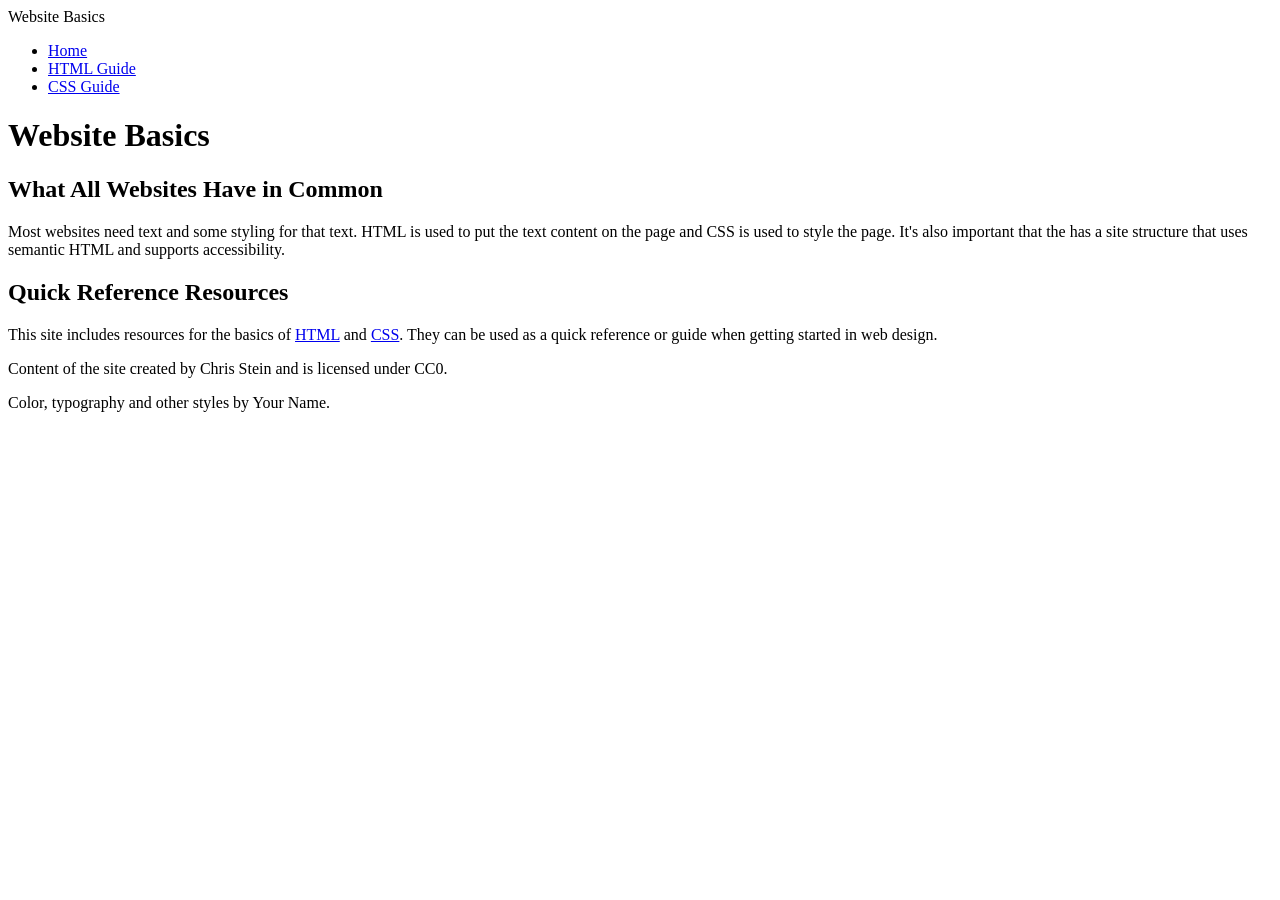
==== index.html @ 4fba1a20 "Initial commit" ====
<!DOCTYPE html>
<html lang="en">
<head>
    <meta charset="UTF-8">
    <meta name="viewport" content="width=device-width, initial-scale=1.0">
    <title>Website Basics</title>
    <link rel="stylesheet" href="style.css">
</head>
<body>
    <header>
        <div class="site-title">Website Basics</div>
        <nav aria-label="Primary">
            <ul>
                <li><a href="index.html" aria-current="page">Home</a></li>
                <li><a href="html-guide.html">HTML Guide</a></li>
                <li><a href="css-guide.html">CSS Guide</a></li>
            </ul>
        </nav>
    </header>

    <main>
        <h1>Website Basics</h1>

        <h2>What All Websites Have in Common</h2>
        <p>
            Most websites need text and some styling for that text. HTML is used to put the text content on the page and CSS is used to style the page.
            It's also important that the has a site structure that uses semantic HTML and supports accessibility.
        </p>

        <h2>Quick Reference Resources</h2>
        <p>
            This site includes resources for the basics of <a href="html-guide.html">HTML</a> and <a href="css-guide.html">CSS</a>.
            They can be used as a quick reference or guide when getting started in web design.
        </p>
    </main>

    <footer>
        <p>Content of the site created by Chris Stein and is licensed under CC0.</p>
        <p>Color, typography and other styles by Your Name.</p>
    </footer>
</body>
</html>
---- style.css ----
/* Root typography settings */
html{
/*   set the following properties: 
  font-size - this will be the base font size for the site
  font-family - this will be the base font-family for the site
  line-height - base line height, generally should be in the range 1.5-1.8 
  color- primary text color for the site
  background-color - primary background color for the site */

  
}

/* General heading styles */
/*set font styles for all of your headings, for example font-weight, line-height, font-family */
h1, h2, h3, h4, h5, h6{
  
}

/* Specific element text styles */
h1{
  /*   this is the page title you may want to set the font-size and weight instead of relying on the default. */
}

h2{
  /* secondary heading, also set font-size and weight (and others you may want)
}

p{
  margin-bottom: 1rem; /* optional but usually good to have a space between paragraphs */
}
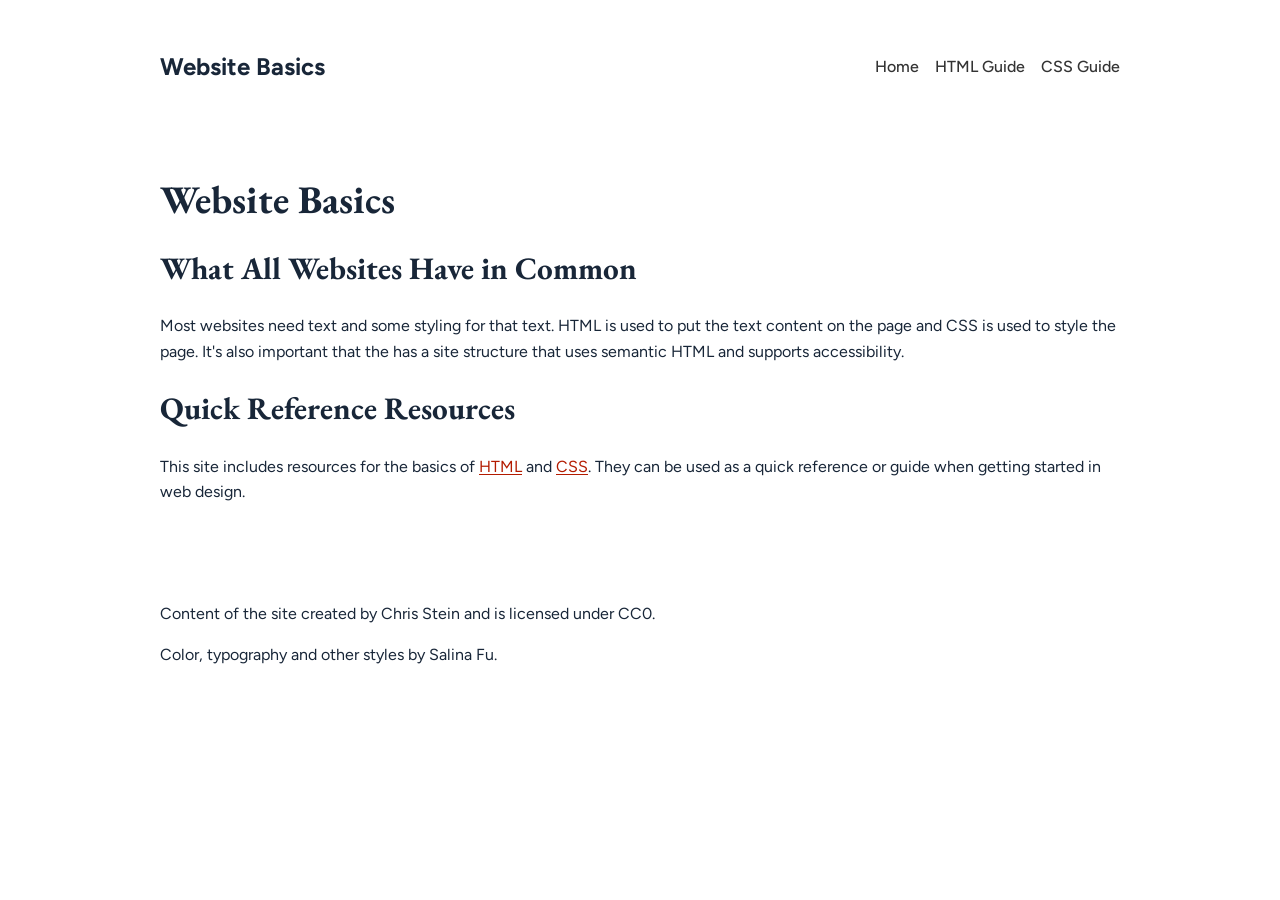
==== commit f18a23f0: "added main tag and footer" ====
--- a/index.html
+++ b/index.html
@@ -36,7 +36,7 @@
 
     <footer>
         <p>Content of the site created by Chris Stein and is licensed under CC0.</p>
-        <p>Color, typography and other styles by Your Name.</p>
+        <p>Color, typography and other styles by Salina Fu.</p>
     </footer>
 </body>
 </html>
--- a/style.css
+++ b/style.css
@@ -1,30 +1,120 @@
+@import url("https://fonts.googleapis.com/css2?family=EB+Garamond&family=Figtree&display=swap");
+
+/* Generated design choices. Save as style.css and link it in each HTML head. */
+
 /* Root typography settings */
-html{
-/*   set the following properties: 
-  font-size - this will be the base font size for the site
-  font-family - this will be the base font-family for the site
-  line-height - base line height, generally should be in the range 1.5-1.8 
-  color- primary text color for the site
-  background-color - primary background color for the site */
+html {
+  font-size: 16px;
+  font-family: "Figtree", sans-serif;
+  line-height: 1.6;
+  color: #182638;
+  background-color: #FFFFFF;
+}
 
-  
+header {
+  display: flex;
+  justify-content: space-between; /* site title left, nav right */
+  align-items: center;           /* vertical centering */
+  padding: 1rem;
+}
+
+/* Styles the site title at the top of the header */
+.site-title {
+  font-size: 1.5rem;
+  font-weight: bold;
+}
+
+nav ul {
+  list-style: none;   /* remove bullets */
+  margin: 0;
+  padding: 0;
+  display: flex;      /* horizontal layout for links */
+  gap: 1rem;          /* space between items */
+}
+
+nav a {
+  text-decoration: none;
+  color: 
+#333;
+  font-weight: 500;
+}
+
+nav a:hover {
+  color: 
+#0066cc; /* hover color */
+}
+
+body {
+  margin: 16px;
 }
 
 /* General heading styles */
-/*set font styles for all of your headings, for example font-weight, line-height, font-family */
-h1, h2, h3, h4, h5, h6{
-  
+h1, h2, h3, h4, h5, h6 {
+  font-family: "EB Garamond", sans-serif;
+  line-height: 1.2;
 }
 
 /* Specific element text styles */
-h1{
-  /*   this is the page title you may want to set the font-size and weight instead of relying on the default. */
+h1 {
+  font-size: 2.441rem;
 }
 
-h2{
-  /* secondary heading, also set font-size and weight (and others you may want)
+h2 {
+  font-size: 1.953rem;
 }
 
-p{
-  margin-bottom: 1rem; /* optional but usually good to have a space between paragraphs */
+h3 {
+  font-size: 1.563rem;
 }
+
+h4 {
+  font-size: 1.25rem;
+}
+
+h5 {
+  font-size: 1rem;
+}
+
+h6 {
+  font-size: 0.8rem;
+}
+
+p {
+  margin-bottom: 1rem;
+}
+
+a {
+  color: #B31B00;
+  text-decoration: underline;
+  text-underline-offset: 0.15em;
+}
+
+a:hover {
+  color: #3969DB;
+}
+
+a:focus-visible {
+  outline: 3px solid #182638;
+  outline-offset: 4px;
+}
+
+header, main, footer {
+  max-width: 60rem;
+  margin-inline: auto;
+  padding: 2rem;
+}
+
+button, .button {
+  color: #FFFFFF;
+  background-color: #B31B00;
+}
+
+button:hover, .button:hover {
+  background-color: #3969DB;
+}
+
+.alternate {
+  color: #4D0467;
+  background-color: #F2D4DF;
+  padding: 2rem;
+}
